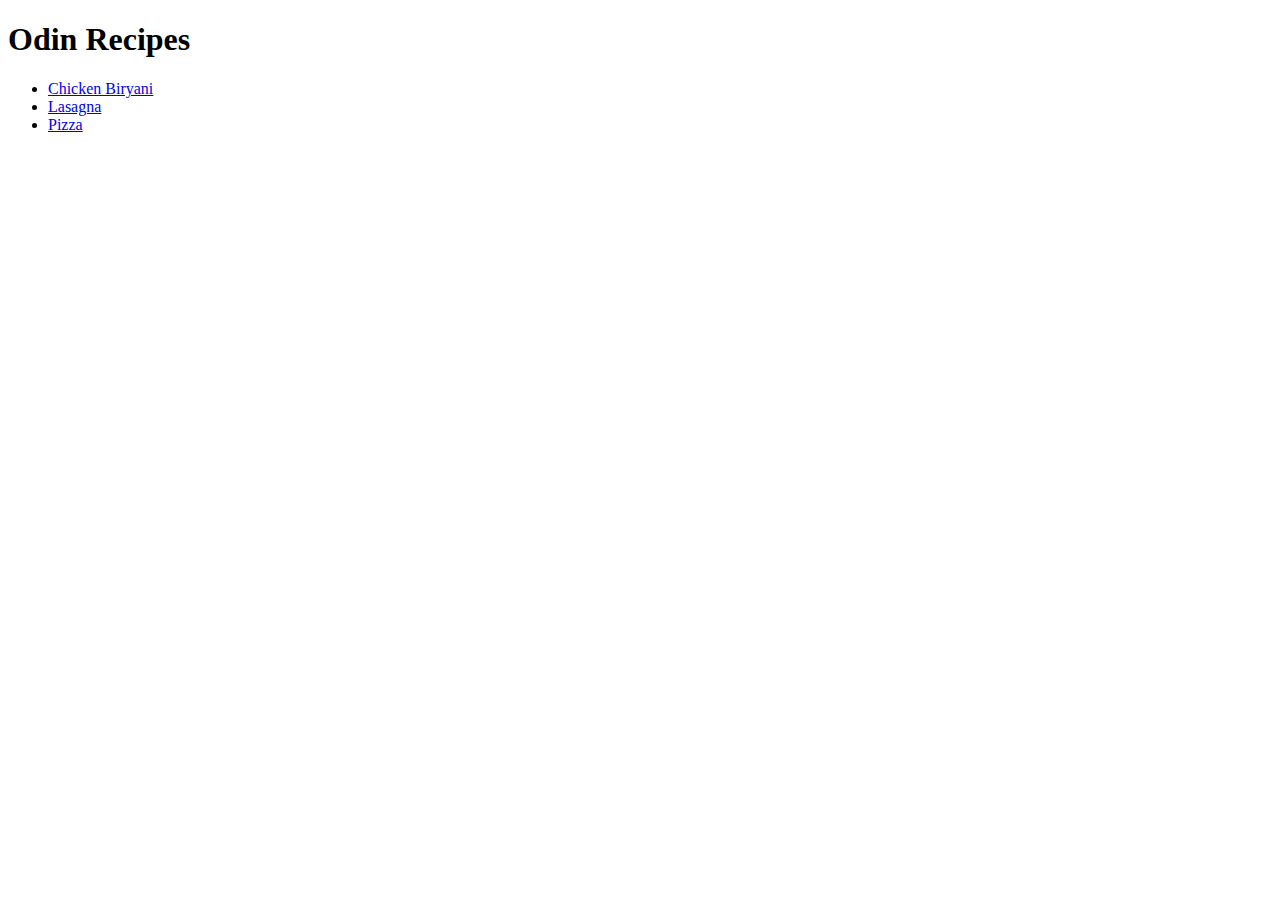
==== index.html @ 727ef79c "Add recipes and links to them" ====
<!DOCTYPE html>
<html lang="en">
    <head>
        <meta charset="UTF-8">
        <title>Odin Recipes</title>
    </head>

    <body>
        <h1>Odin Recipes</h1>

        <ul>
            <li><a href="./recipes/chicken-biryani.html">Chicken Biryani</a></li>
            <li><a href="./recipes/lasagna.html">Lasagna</a></li>
            <li><a href="./recipes/pizza.html">Pizza</a></li>
        </ul>


    </body>
</html>
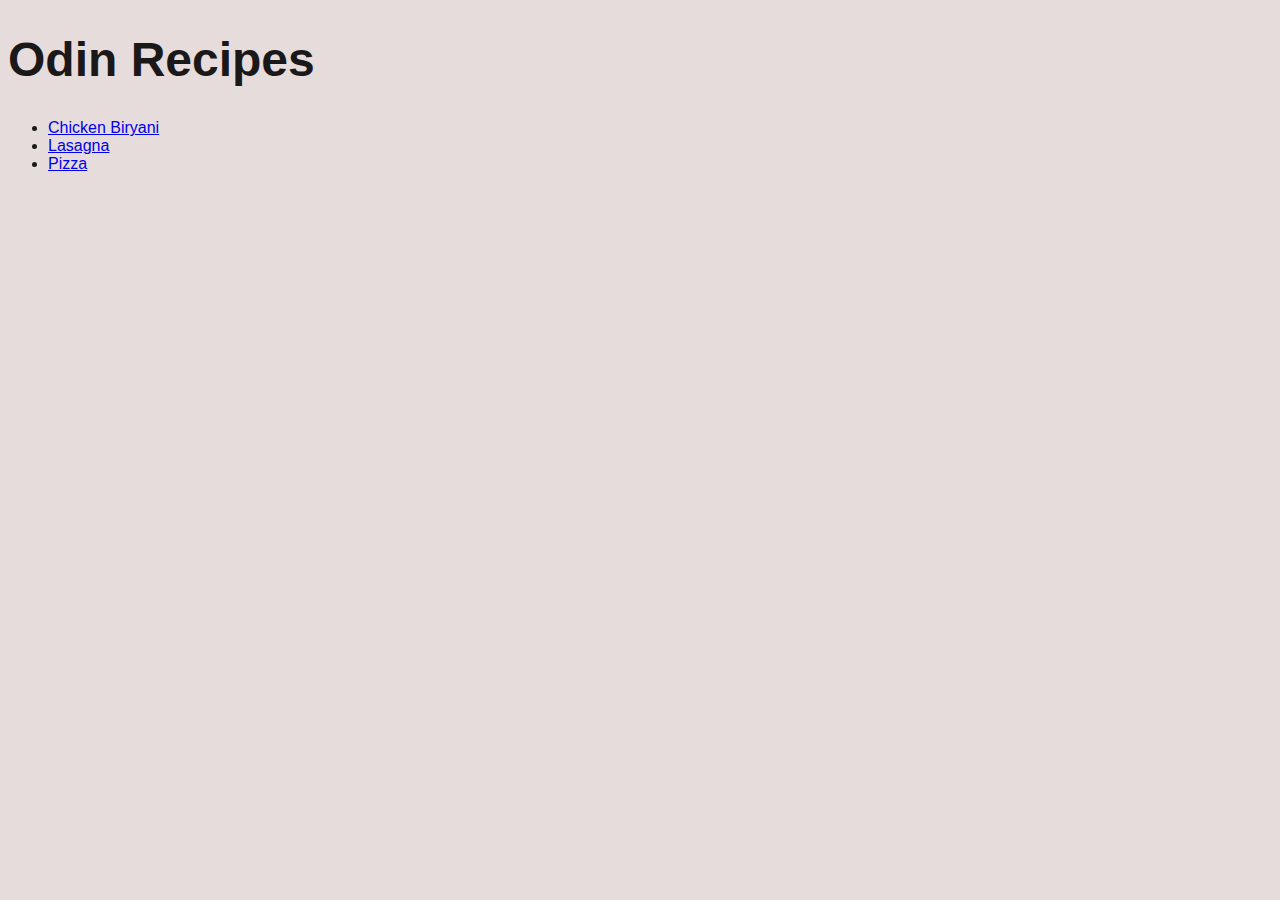
==== commit 143566cb: "Add styles.css to project" ====
--- a/index.html
+++ b/index.html
@@ -3,6 +3,7 @@
     <head>
         <meta charset="UTF-8">
         <title>Odin Recipes</title>
+        <link rel="stylesheet" href="./styles.css">
     </head>
 
     <body>
--- a/styles.css
+++ b/styles.css
@@ -0,0 +1,23 @@
+body {
+    font-family: Arial, Helvetica, sans-serif;
+    background-color: rgb(231, 220, 220);
+    color: rgb(26, 24, 24);
+}
+
+h1 {
+    font-size: 48px;    
+}
+
+#biryani-img {
+  height:auto;
+  width: 300px;
+}
+
+#pizza-img {
+    height:auto;
+    width: 300px;
+  }
+#lasagna-img {
+    height:auto;
+    width: 300px;
+  }